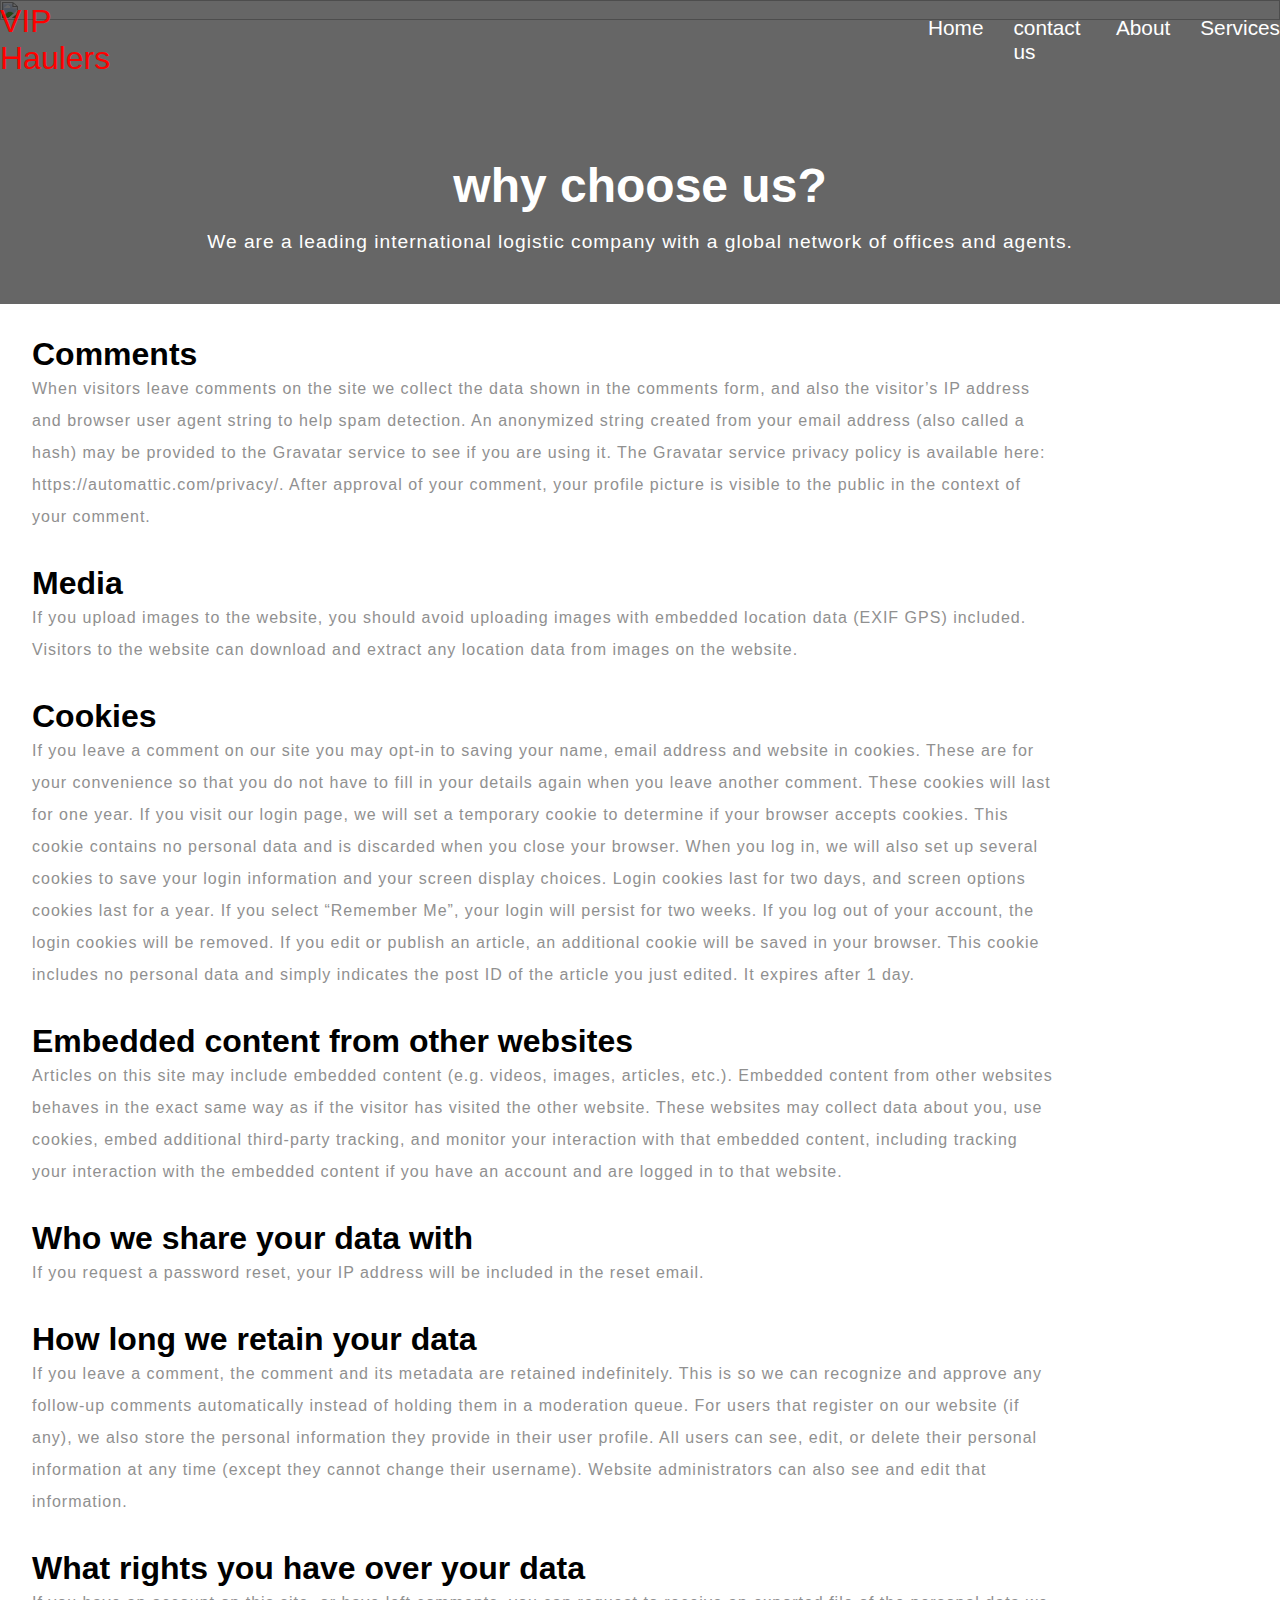
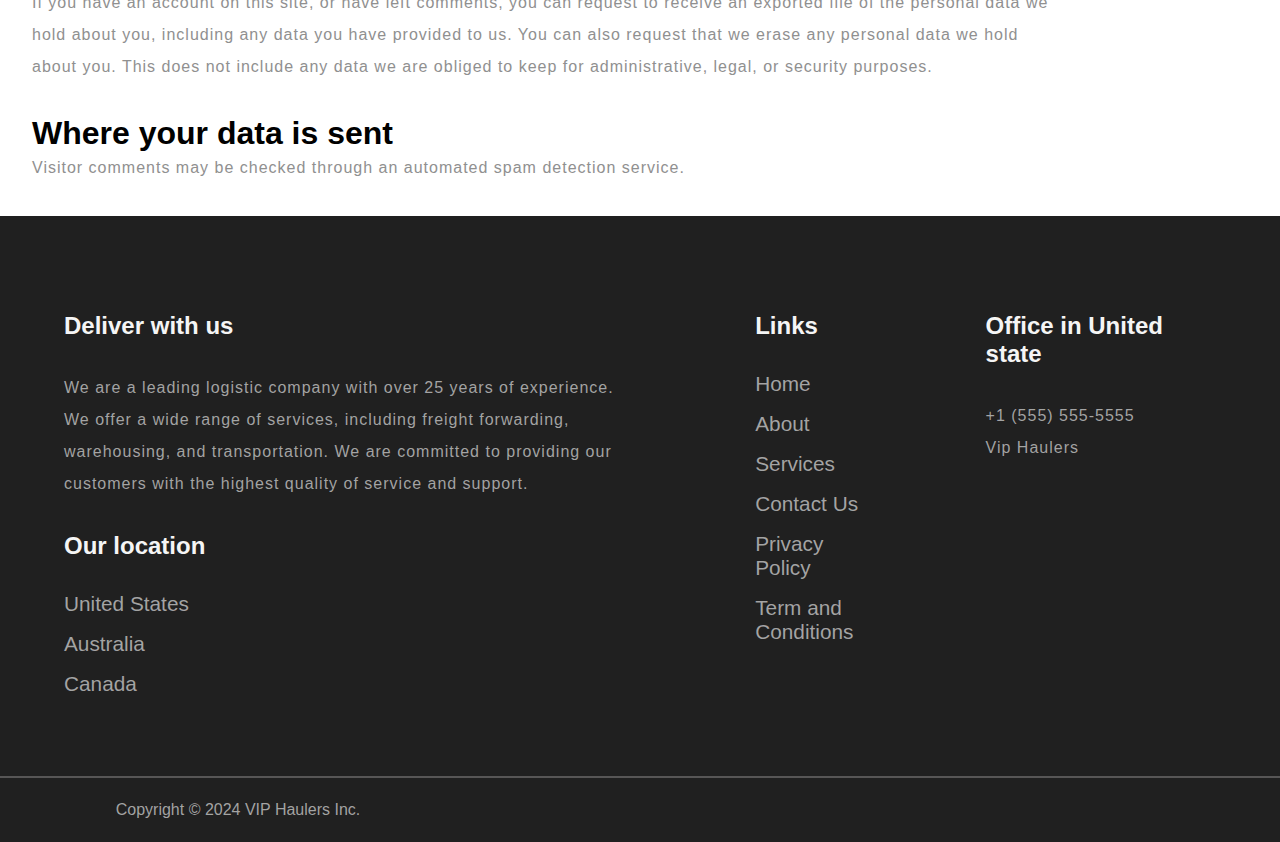
==== privacy.html @ 56fec463 "Add files via upload" ====
<!DOCTYPE html>
<html lang="en">
<head>
    <meta charset="UTF-8">
    <meta name="viewport" content="width=device-width, initial-scale=1.0">
    <title>Document</title>
    <link rel="stylesheet" href="style.css">
    <script src="https://kit.fontawesome.com/dec9ee3874.js" crossorigin="anonymous"></script>
</head>
<body>
    <div class="navbar">
        <div class="nav_home"><a href="https://viphaulers.github.io/VipHaulers/">VIP Haulers</a></div>
        <div class="nav_content">
          <ul class="nav_ul">
            <a href="https://viphaulers.github.io/VipHaulers/"><li>Home</li></a>
            <a href="contact_us.html"><li>contact us</li></a>
            <a href="about_us.html"><li>About</li></a>
            <a href="services.html"><li>Services</li></a>
        </ul>
        </div>
    </div>
    <div class="hero_3">
        <img src="/public/5.webp" alt="">
        <div class="hero_3_content">
          <h2> why choose us?</h2>
          <p>We are a leading international logistic company with a global network of offices and agents.</p>
        </div>
    </div>
    <div class="privacy">
      <h1>Comments</h1>
      <p>When visitors leave comments on the site we collect the data shown in the comments form, and also the visitor’s IP address and browser user agent string to help spam detection. An anonymized string created from your email address (also called a hash) may be provided to the Gravatar service to see if you are using it. The Gravatar service privacy policy is available here: https://automattic.com/privacy/. After approval of your comment, your profile picture is visible to the public in the context of your comment.</p>
      <h1>Media</h1>
      <p>If you upload images to the website, you should avoid uploading images with embedded location data (EXIF GPS) included. Visitors to the website can download and extract any location data from images on the website.</p>
      <h1>Cookies</h1>
      <p>If you leave a comment on our site you may opt-in to saving your name, email address and website in cookies. These are for your convenience so that you do not have to fill in your details again when you leave another comment. These cookies will last for one year. If you visit our login page, we will set a temporary cookie to determine if your browser accepts cookies. This cookie contains no personal data and is discarded when you close your browser. When you log in, we will also set up several cookies to save your login information and your screen display choices. Login cookies last for two days, and screen options cookies last for a year. If you select “Remember Me”, your login will persist for two weeks. If you log out of your account, the login cookies will be removed. If you edit or publish an article, an additional cookie will be saved in your browser. This cookie includes no personal data and simply indicates the post ID of the article you just edited. It expires after 1 day.</p>
      <h1>Embedded content from other websites</h1>
      <p>Articles on this site may include embedded content (e.g. videos, images, articles, etc.). Embedded content from other websites behaves in the exact same way as if the visitor has visited the other website. These websites may collect data about you, use cookies, embed additional third-party tracking, and monitor your interaction with that embedded content, including tracking your interaction with the embedded content if you have an account and are logged in to that website.</p>
      <h1>Who we share your data with</h1>
      <p>If you request a password reset, your IP address will be included in the reset email.</p>
      <h1>How long we retain your data</h1>
      <p>If you leave a comment, the comment and its metadata are retained indefinitely. This is so we can recognize and approve any follow-up comments automatically instead of holding them in a moderation queue. For users that register on our website (if any), we also store the personal information they provide in their user profile. All users can see, edit, or delete their personal information at any time (except they cannot change their username). Website administrators can also see and edit that information.</p>
      <h1>What rights you have over your data</h1>
      <p>If you have an account on this site, or have left comments, you can request to receive an exported file of the personal data we hold about you, including any data you have provided to us. You can also request that we erase any personal data we hold about you. This does not include any data we are obliged to keep for administrative, legal, or security purposes.</p>
      <h1>Where your data is sent</h1>
      <p>Visitor comments may be checked through an automated spam detection service.</p>
    </div>
    <div class="footer">
        <div class="footer_upper">
          <div class="footer_upper_left">
            <div class="deliver">
              <h2>Deliver with us</h2>
              <p>We are a leading logistic company with over 25 years of experience. We offer a wide range of services, including freight forwarding, warehousing, and transportation. We are committed to providing our customers with the highest quality of service and support.</p>
            </div>
            <div class="location">
              <h2>Our location</h2>
              <ul><li>United States</li>
              <li>Australia</li>
              <li>Canada</li></ul>
            </div>
          </div>
          <div class="footer_upper_middle">
            <h2>Links</h2>
            <ul><a href="https://viphaulers.github.io/VipHaulers/"><li>Home</li></a>
              <a href="about_us.html"><li>About</li></a>
              <a href="services.html"><li>Services</li></a>
              <a href="contact_us.html"><li>Contact Us</li></a>
              <a href="privacy.html"><li>Privacy Policy</li></a>
              <a href="terms.html"><li>Term and Conditions</li></a></ul>
          </div>
          <div class="footer_upper_right">
            <h2>Office in United state</h2>
            <p><a href="tel:+15555555555">+1 (555) 555-5555</a></p>
            <p><a href = "mailto: viphaulers@gmail.com">Vip Haulers</a></p>
          </div>
        </div>
        <div class="footer_seperator"></div>
        <div class="footer_lower">
          <div class="footer_lower_copyright">Copyright © 2024 VIP Haulers Inc.</div>
          <div class="footer_lower_links">
            <a href=""><i class="fa-brands fa-instagram"></i></a>
            <a href=""><i class="fa-brands fa-x-twitter"></i></a>
            <a href=""><i class="fa-brands fa-facebook"></i></a>
            <a href=""><i class="fa-brands fa-linkedin"></i></a>
          </div>
        </div>
    </div>
</body>
</html>
---- style.css ----
*{
    box-sizing: border-box;
    margin: 0;
    padding: 0;
    font-family: 'Gill Sans', 'Gill Sans MT', Calibri, 'Trebuchet MS', sans-serif;
   
}

.navbar{
  background: transparent;
  color: aliceblue;
  display: flex;
  position: absolute;
  margin: auto;
  justify-content: center;
  align-items: center;
  gap: 60%;
  width: 100%;
  height: 80px;
  z-index: 3;

}
.nav_home a{
  font-size: 2rem;
  color: red;
  text-decoration: none;

}
.nav_ul{
  display: flex;
  gap: 30px
}
.nav_ul a{
  color: white;
  text-decoration: none;
}
li{
  text-decoration: none;
  list-style: none;
  font: 300;
  font-size: 1.3rem;
}

.hero{
  width: 100%;
  height: 100vh;
  position: relative;
}

.hero_img{
  width: 100%;
  height: 100%;
  background-size: cover;
  background-position: center;
  object-fit: cover;
  overflow: hidden;
}
.hero::after{
  content: "";
  width: 100%;
  height: 100%;
  position: absolute;
  top: 0;
  left: 0;
  background: #0e0e0e;
  opacity: 0.8;
}
.hero_content{
  width: 80%;
  position: absolute;
  left: 0;
  transform: translate(100px,-350px);
  transition: 1.3s;
  -webkit-transform: translate(100px,-400px);
  -moz-transform: translate(100px,-350px);
  -ms-transform: translate(100px,-350px);
  -o-transform: translate(100px,-350px);
  z-index: 3;
  -webkit-transition: 1.3s;
  -moz-transition: 1.3s;
  -ms-transition: 1.3s;
  -o-transition: 1.3s;
}
.hero_heading_4{
  font-size: 2.4rem;
  margin: 0;
  color: red;
}
.hero_heading_2{
  font: 400;
  font-size: 4rem;
  margin: 0;
  color: white;

}
.hero_para{
  font-size: 1.4rem;
  color: white;
  padding:20px 0;
}
.hero_buttons{
  display: flex;
  gap: 30px;
}
.hero_button_1{
  background: red;
  color: aliceblue;
  padding: 10px 25px 10px 25px;
  border: none;
  font-size: 1.3rem;
  border-radius: 10px;
  -webkit-border-radius: 10px;
  -moz-border-radius: 10px;
  -ms-border-radius: 10px;
  -o-border-radius: 10px;
}
.hero_button_2{
  background: rgb(245, 243, 243);
  color: rgb(49, 51, 52);
  padding: 10px 25px 10px 25px;
  border: none;
  font-size: 1.3rem;
  border-radius: 10px;
  -webkit-border-radius: 10px;
  -moz-border-radius: 10px;
  -ms-border-radius: 10px;
  -o-border-radius: 10px;
}
.first_container{
  width: 80%;
  margin: auto;
  padding-top: 10rem;
  display: flex;
  position: relative;
  top: -180px;
  margin-bottom: 450px;

}
.first_container_left{
  width:50% ;
  background: crimson;
  color: aliceblue;
  padding: 2.9rem ;
  padding-bottom: 1rem;
  position: absolute;
}
.first_container_left h2{
  font-size: 2.5rem;
  padding: 12px 0;
}
.first_container_left h3{
  font: 300;
  font-size: 1.6rem;
}
.first_container_left p{
  line-height: 2;
  font-size: 1.2rem;
}
.first_container_left button{
  margin:30px 0;
  padding: 10px 20px;
  font-size: 1.2rem;
  color: crimson;
  background: white;
  border-radius: 10px;
  -webkit-border-radius: 10px;
  -moz-border-radius: 10px;
  -ms-border-radius: 10px;
  -o-border-radius: 10px;
}
.first_container_right{
  position: absolute;
  right: 0;
  width:50% ;
  background:white;
  color: rgb(10, 10, 10);
  padding: 2.9rem ;
  padding-bottom: 1rem;
  position: absolute;
}
.first_container_right_upper,.first_container_right_lower{

  display: flex;
  flex-direction: row;
  width: 100%;


}
.first_container_right_inside{
  display: flex;
  flex-direction: column;
  border: 1px solid rgb(191, 191, 191);
  width: 50%;
  height: 15rem;
  justify-content: center;
  align-items: center;
}
.first_container_right_inside h2{
  font-size: 2.5rem;
}
.first_container_right_inside p{
  font-weight: 100;
  font-size: 1.2rem;
}
.services{
  display: flex;
  flex-direction: column;
  justify-content: center;
  align-items: center;
  width: 100%;
  margin: auto;
}
.services h2{
  font-size: 3rem;
  color: red;
  padding: 40px;
}
.services_card{

color: aliceblue;
}
.cards{
  display: flex;
  justify-content: center;
  gap: 40px;
  padding: 50px;
  color: #000000b7;

}
.cards img{
  width: 420px;
}
.card_content{
  display: flex;
  flex-direction: column;
  justify-content: center;
  align-items: center;
  width:40%;
}
.card_content h4{
  font-size: 3rem;
  font-weight: 400;
}
p{
  font-size: 1rem;
  font-weight: lighter;
  line-height: 2;
  letter-spacing: 1px;
}
.red{
  background: red;
  flex-direction: row-reverse;
}
.hero_2{
  position: relative;
  width: 100%;
  height: 60%;
}
.hero_2 img{
  width: 100%;
  height: 60%;
  background-size: cover;
  background-position: center;
  object-fit: cover;
  overflow: hidden;
}
.hero_2::after{
  content: "";
  width: 100%;
  height: 100%;
  position: absolute;
  top: 0;
  left: 0;
  background: red;
  opacity: 0.6;
}
.hero_2_content{
  position: absolute;
  width: 100%;
  justify-content: center;
  top: 50px;
  margin: auto;
  text-align: center;
  z-index: 3;
  color: white;
}
.hero_2_content h2{
  padding: .5rem;
  font-size: 3rem;
}
.hero_2_content p{
  padding: .1rem;
  width: 100%;
  font-size: 1.2rem;
}
.hero_3{
  position: relative;
  width: 100%;
  height: 60%;
}
.hero_3 img{
  width: 100%;
  height: 60%;
  min-height: 300px;
  background-size: cover;
  background-position: center;
  object-fit: cover;
  overflow: hidden;
}
.hero_3::after{
  content: "";
  width: 100%;
  height: 100%;
  position: absolute;
  top: 0;
  left: 0;
  background: rgb(0, 0, 0);
  opacity: 0.6;
}
.hero_3_content{
  position: absolute;
  width: 100%;
  justify-content: center;
  top: 150px;
  margin: auto;
  text-align: center;
  z-index: 3;
  color: white;
}
.hero_3_content h2{
  padding: .5rem;
  font-size: 3rem;
}
.hero_3_content p{
  padding: .1rem;
  width: 100%;
  font-size: 1.2rem;
}
.testamonials{
  margin-top: 100px;
  display: flex;
  flex-direction: column;
  text-align: center;
}
.testamonials h2{
  color: red;
  font-size: 3rem;
}
.testamonials h3{
  font-size: 1.5rem;
  margin-bottom: 0;
}
.card_set{
  margin: 0;
  padding: 0;
}
.card{
  display: flex;
  flex-direction: column;
  text-align: center;
  align-items: center;
  row-gap: 20px;
  margin-top: 20px;
  padding:30px;
  border: 1px solid rgb(216, 216, 216);
}
.card img{
  width: 120px;
  height: 120px;
  border-radius: 50%;
  -webkit-border-radius: 50%;
  -moz-border-radius: 50%;
  -ms-border-radius: 50%;
  -o-border-radius: 50%;
}
.card p{
  width: 100%;
}
.footer{
  background: rgb(32, 32, 32);
  display: flex;
  flex-direction: column;
  color: #d8d8d8b7;
  margin: 0;
}
.footer h2{
  margin: 2rem 0;
  color: whitesmoke;
}
.footer li{
  margin: 1rem 0;
}
.footer_upper{
  display: flex;
  margin: 5%;
  gap: 10%;
}
.footer_upper_left{
  width: 50%;
  
}
.footer_upper_middle{
  width: 10%;
}
.footer_upper_middle a{
  color:  #d8d8d8b7;
  text-decoration: none;
}
.footer_upper_middle a:hover{
  color: red;
}
.footer_upper_right{
  width: 20%;
}
.footer_upper_right a{
  text-decoration: none;
  color:  #d8d8d8b7;
}
.footer_seperator{
  width: 100;
  border: 1px solid rgb(87, 86, 86);
}
.footer_lower{
  height: 4rem;
  display: flex;
  justify-content: center;
  align-items: center;
  gap: 60%;
}
.footer_lower_links{
  display: flex;
  gap: 12px;
  font-size: 1.2rem;
}
.footer_lower_links a{
  color: white;
}
.footer_lower_links a:hover{
  color: red;
}


.form{
  background: #000;
  width: 60%;
  margin:120px auto;
  padding: 40px 0;
  color: white;
}
.form h2{
  font: 300;
  text-align: center;

}
.form p{
  text-align: center;
}
.form form{
  display: flex;
  flex-direction: column;
}
.form form input{
  padding: 12px;
  width: 80%;
  margin:10px auto;
  font-size: 1.3rem;
}
.form textarea{
  padding: 12px;
  width: 80%;
  margin:10px auto;
  font-size: 1.3rem;
}
.form button{
  width: 120px;
  font-size: 1.3rem;
  padding: 16px 70px;
  padding-right: 120px;
  margin-left:90px ;
}
.form button:hover{
  background: red;
  color: azure;
  transition: .5s;
  -webkit-transition: .5s;
  -moz-transition: .5s;
  -ms-transition: .5s;
  -o-transition: .5s;
}
button,a{
  cursor: pointer;
}

.about_head{
  text-align: center;
  font-size: 3rem;
}
.about_us{
  padding-top: 60px;
  display: flex;
  flex-direction: row;
  width: 80%;
  margin: auto;
  gap: 10%;
}
.about_us h3{
  font-size: 1.6rem;
  padding: 2rem 0;
}
.about_us button{
  background: rgb(0, 0, 0);
  color: aliceblue;
  padding: 10px 25px 10px 25px;
  border: none;
  margin-top: 20px;
  font-size: 1.3rem;

}
.about_us button:hover{
  background: white;
  color: black;
  border: 1px solid black;
  transition: .3s;
  -webkit-transition: .3s;
  -moz-transition: .3s;
  -ms-transition: .3s;
  -o-transition: .3s;
}

@media only screen and (max-width: 1150px) {
  body {
    background-color: rgb(246, 247, 247);
  }
  .navbar{
    gap: 40%;
  }
  .hero_heading_2{
    font-size: 2.2rem;
  }
  .hero_heading_4{
    font-size: 2rem;
  }
  .hero_para{
    font-size: 1.3rem;
  }
  .first_container{
    margin-bottom: 300px;
  }
  .first_container_left h2{
    font-size: 2rem;
    padding: 12px 0;
  }
  .first_container_left h3{
    font: 300;
    font-size: 1.2rem;
  }
  .first_container_left p{
    line-height: 1.5;
    font-size: .9rem;
  }

  .first_container_right_inside h2{
    font-size: 1.6rem;
  }
  .first_container_right_inside p{
    font-size: .8rem;
  }
  .first_container_right_inside{
    padding: 1rem ;
    height: 200px;
    width: 200px;
    text-align: center;
    padding-bottom: 1rem;
  }
  .hero_2{
    padding-bottom: 1rem;
  }
}
@media only screen and (max-width: 880px){
  .navbar{
    flex-direction: column;
  }
  .hero_content{
    transform: translate(0px,-350px);
    -webkit-transform: translate(20px,-550px);
    -moz-transform: translate(0px,-350px);
    -ms-transform: translate(0px,-350px);
    -o-transform: translate(0px,-350px);
  }
  .hero_buttons{
    display: flex;
    flex-direction: column;
    width: 60%;
  }
  .first_container{
    flex-direction: column;
    position: relative;
    margin-bottom: 0;
  }
  .first_container_left{
    width:100% ;
    position: relative;

  }


  .first_container_right{
    width: 100%;
    display: flex;
    flex-direction: column;
    position: relative;
  }
  .first_container_right_upper,.first_container_right_lower{
    display: flex;
    flex-direction: row;
    width: 100%;
    margin-left: 0;
  }

  .first_container_right_inside h2{
    font-size: 1.5rem;
  }
  .first_container_right_inside p{
    font-weight: 100;
    font-size: .7rem;
  }
  .hero_2 h2{
    padding-top: 0;
    margin-top: 0;
    font-size: 1.5rem;
  }
  .hero_2 p{
    font-size: 1rem;
  }
  .cards{
    display: flex;
    flex-direction: column;
    align-items: center;
    justify-content: center;
    margin: auto;
    width: 100%;
  }
  .cards img{
    width: 100%;
  }
  .card_content{
    width: 80%;
  }
  .hero_2{
    display: none;
  }
  .card img{
    width: 50%;
  }
  .card p{
    width: 80%;
  }
  .card_content{
    width: 100%;
  }
  .footer_upper{
    flex-direction: column;
    width: 100%;
  }
  .footer_upper_left,.footer_upper_middle,.footer_upper_right{
    width: 80%;
    text-align: center;
    margin: auto;
  }
  .footer_lower{
    display: flex;
    flex-direction: column-reverse;
    padding: 20px;
  }
  .form{
    background: blue;
    width: 100%;
  }
  .about_us{
    display: flex;
    flex-direction: column;
  }
}
.privacy{
  margin: 2rem;
  width: 80%;
}
.privacy h1{
  margin-top: 2rem;
}
.privacy p{
  color: #909090;
}
.terms{
  margin: auto;
  width: 80%;
}
.terms h1{
  margin-top: 2rem;
}
.terms p{
  color: #8b8989;
}
a li:hover{

  color: red;
}
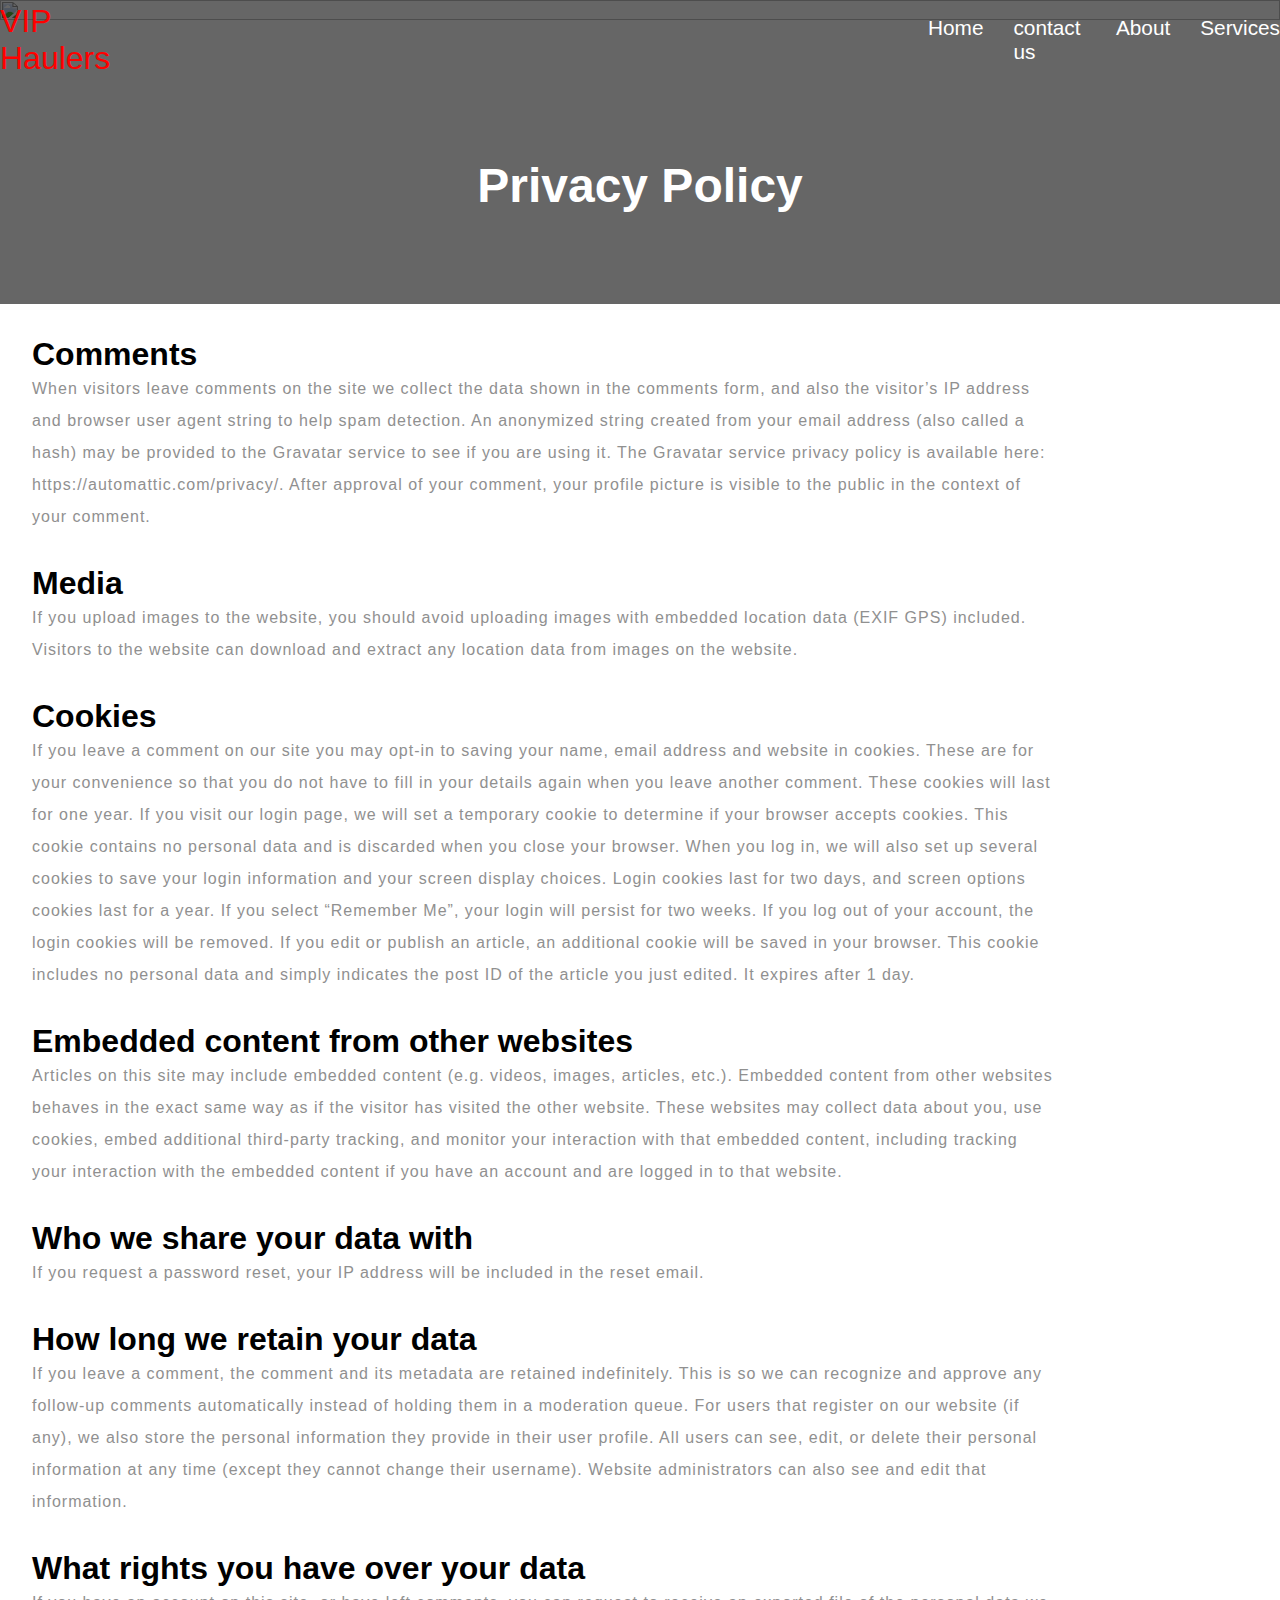
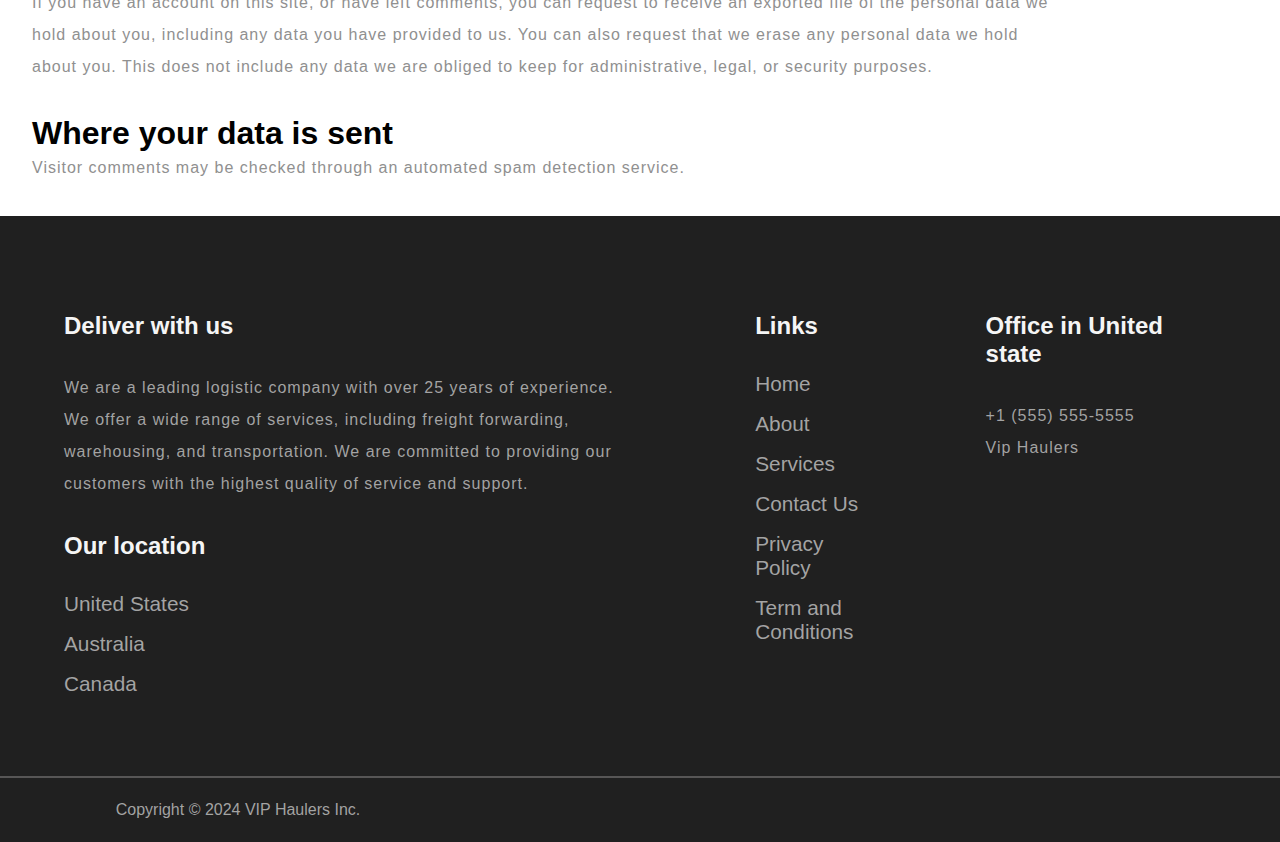
==== commit 814d614b: "Update privacy.html" ====
--- a/privacy.html
+++ b/privacy.html
@@ -22,8 +22,7 @@
     <div class="hero_3">
         <img src="/public/5.webp" alt="">
         <div class="hero_3_content">
-          <h2> why choose us?</h2>
-          <p>We are a leading international logistic company with a global network of offices and agents.</p>
+          <h2>Privacy Policy</h2>
         </div>
     </div>
     <div class="privacy">
@@ -85,4 +84,4 @@
         </div>
     </div>
 </body>
-</html>+</html>
--- a/style.css
+++ b/style.css
@@ -702,6 +702,14 @@
   color: #8b8989;
 }
 a li:hover{
-
   color: red;
-}+}
+.hero_button_1:hover,.hero_button_2:hover{
+  background: transparent;
+  color: white;
+  border: 1px  solid white;
+}
+.first_container_left button:hover{
+  color: black;
+  background: white;
+}
